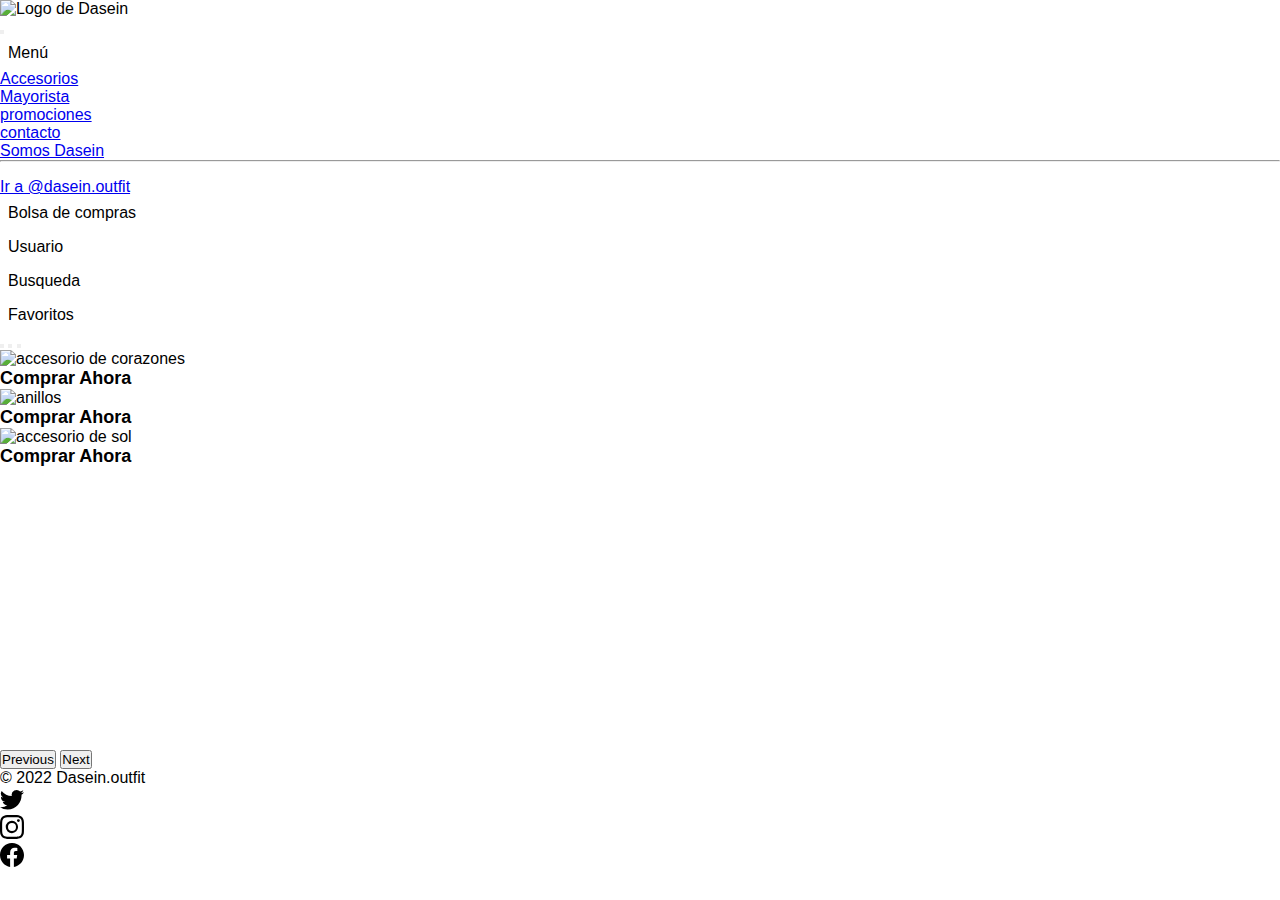
==== Index.html @ 727ac576 "creando proyecto boostrap" ====
<!DOCTYPE html>
<html>
    <head>
        <meta charset="utf-8">
        <meta http-equiv="X-UA-Compatible" content="IE=edge">
        <meta name="description" content="">
        <meta name="viewport" content="width=device-width, initial-scale=1">
        <!-- CSS only -->
        <link href="https://cdn.jsdelivr.net/npm/bootstrap@5.2.0/dist/css/bootstrap.min.css" rel="stylesheet" integrity="sha384-gH2yIJqKdNHPEq0n4Mqa/HGKIhSkIHeL5AyhkYV8i59U5AR6csBvApHHNl/vI1Bx" crossorigin="anonymous">
        <link rel="stylesheet" href="css/main.css">
    
        <title></title>
    </head>
    <body>

      <svg xmlns="http://www.w3.org/2000/svg" style="display: none;">
      
        <symbol id="facebook" viewBox="0 0 16 16">
          <path d="M16 8.049c0-4.446-3.582-8.05-8-8.05C3.58 0-.002 3.603-.002 8.05c0 4.017 2.926 7.347 6.75 7.951v-5.625h-2.03V8.05H6.75V6.275c0-2.017 1.195-3.131 3.022-3.131.876 0 1.791.157 1.791.157v1.98h-1.009c-.993 0-1.303.621-1.303 1.258v1.51h2.218l-.354 2.326H9.25V16c3.824-.604 6.75-3.934 6.75-7.951z"/>
        </symbol>
        <symbol id="instagram" viewBox="0 0 16 16">
            <path d="M8 0C5.829 0 5.556.01 4.703.048 3.85.088 3.269.222 2.76.42a3.917 3.917 0 0 0-1.417.923A3.927 3.927 0 0 0 .42 2.76C.222 3.268.087 3.85.048 4.7.01 5.555 0 5.827 0 8.001c0 2.172.01 2.444.048 3.297.04.852.174 1.433.372 1.942.205.526.478.972.923 1.417.444.445.89.719 1.416.923.51.198 1.09.333 1.942.372C5.555 15.99 5.827 16 8 16s2.444-.01 3.298-.048c.851-.04 1.434-.174 1.943-.372a3.916 3.916 0 0 0 1.416-.923c.445-.445.718-.891.923-1.417.197-.509.332-1.09.372-1.942C15.99 10.445 16 10.173 16 8s-.01-2.445-.048-3.299c-.04-.851-.175-1.433-.372-1.941a3.926 3.926 0 0 0-.923-1.417A3.911 3.911 0 0 0 13.24.42c-.51-.198-1.092-.333-1.943-.372C10.443.01 10.172 0 7.998 0h.003zm-.717 1.442h.718c2.136 0 2.389.007 3.232.046.78.035 1.204.166 1.486.275.373.145.64.319.92.599.28.28.453.546.598.92.11.281.24.705.275 1.485.039.843.047 1.096.047 3.231s-.008 2.389-.047 3.232c-.035.78-.166 1.203-.275 1.485a2.47 2.47 0 0 1-.599.919c-.28.28-.546.453-.92.598-.28.11-.704.24-1.485.276-.843.038-1.096.047-3.232.047s-2.39-.009-3.233-.047c-.78-.036-1.203-.166-1.485-.276a2.478 2.478 0 0 1-.92-.598 2.48 2.48 0 0 1-.6-.92c-.109-.281-.24-.705-.275-1.485-.038-.843-.046-1.096-.046-3.233 0-2.136.008-2.388.046-3.231.036-.78.166-1.204.276-1.486.145-.373.319-.64.599-.92.28-.28.546-.453.92-.598.282-.11.705-.24 1.485-.276.738-.034 1.024-.044 2.515-.045v.002zm4.988 1.328a.96.96 0 1 0 0 1.92.96.96 0 0 0 0-1.92zm-4.27 1.122a4.109 4.109 0 1 0 0 8.217 4.109 4.109 0 0 0 0-8.217zm0 1.441a2.667 2.667 0 1 1 0 5.334 2.667 2.667 0 0 1 0-5.334z"/>
        </symbol>
        <symbol id="twitter" viewBox="0 0 16 16">
          <path d="M5.026 15c6.038 0 9.341-5.003 9.341-9.334 0-.14 0-.282-.006-.422A6.685 6.685 0 0 0 16 3.542a6.658 6.658 0 0 1-1.889.518 3.301 3.301 0 0 0 1.447-1.817 6.533 6.533 0 0 1-2.087.793A3.286 3.286 0 0 0 7.875 6.03a9.325 9.325 0 0 1-6.767-3.429 3.289 3.289 0 0 0 1.018 4.382A3.323 3.323 0 0 1 .64 6.575v.045a3.288 3.288 0 0 0 2.632 3.218 3.203 3.203 0 0 1-.865.115 3.23 3.23 0 0 1-.614-.057 3.283 3.283 0 0 0 3.067 2.277A6.588 6.588 0 0 1 .78 13.58a6.32 6.32 0 0 1-.78-.045A9.344 9.344 0 0 0 5.026 15z"/>
        </symbol>
      </svg>



        <header class="container-fluid fondo-nav">
            <div class="row justify-content-between">

              <img class="col-7 logotipo" src="https://drive.google.com/uc?export=download&id=1tBsb0t3bUc1vG8BzvAs0wuCOBos_2_fa" alt="Logo de Dasein"/>

                    <nav class="navbar navbar-expand-lg col-5 fondo-nav">
                        <div class="container-fluid">
                          
                          <button class="navbar-toggler" type="button" data-bs-toggle="collapse" data-bs-target="#navbarSupportedContent" aria-controls="navbarSupportedContent" aria-expanded="false" aria-label="Toggle navigation">
                            <span class="navbar-toggler-icon"></span>
                          </button>
                          <div class="collapse navbar-collapse" id="navbarSupportedContent">
                            <ul class="navbar-nav me-auto mb-2 mb-lg-0 menu-horizontal">
                              <li class="nav-item dropdown">
                                <a class="horizonte_a dropdown-toggle" href="#" role="button" data-bs-toggle="dropdown" aria-expanded="false">
                                  Menú
                                </a>
                                <ul class="dropdown-menu ">
                                  <li><a class="dropdown-item menu-vertical" href="./pages/accesorios.html">Accesorios</a></li>
                                  <li><a class="dropdown-item menu-vertical" href="./pages/mayorista.html">Mayorista</a></li>
                                  <li><a class="dropdown-item menu-vertical" href="./pages/promociones.html">promociones</a></li>
                                  <li><a class="dropdown-item menu-vertical" href="./pages/contacto.html">contacto</a></li>
                                  <li><a class="dropdown-item menu-vertical" href="./pages/somosdasein.html">Somos Dasein</a></li>
                                  <li><hr class="dropdown-divider"></li>
                                  <li><a class="dropdown-item menu-vertical" href="https://www.instagram.com/dasein.outfit/" target="_blank">Ir a @dasein.outfit</a></li>
                                </ul>
                              </li>
                              
                              <li class="nav-item">
                                <a class="horizonte_a" aria-current="page" href="#">Bolsa de compras</a>
                              </li>
                              
                              <li class="nav-item">
                                <a class="horizonte_a" href="#">Usuario</a>
                              </li>
                              
                              <li class="nav-item">
                                <a class="horizonte_a" href="#">Busqueda</a>
                              </li>

                              <li class="nav-item">
                                <a class="horizonte_a" href="#">Favoritos</a>
                              </li>

                            </ul>
                          </div>
                        </div>
                      </nav>
            </div>
        </header>
       
        <main class="container">

            <div class="row col-12">
              <div id="carouselExampleDark" class="carousel carousel-dark slide" data-bs-ride="carousel">
                <div class="carousel-indicators">
                  <button type="button" data-bs-target="#carouselExampleDark" data-bs-slide-to="0" class="active" aria-current="true" aria-label="Slide 1"></button>
                  <button type="button" data-bs-target="#carouselExampleDark" data-bs-slide-to="1" aria-label="Slide 2"></button>
                  <button type="button" data-bs-target="#carouselExampleDark" data-bs-slide-to="2" aria-label="Slide 3"></button>
                </div>
                <div class="carousel-inner tamaño_imagenes mx-auto">
                  <div class="carousel-item active " data-bs-interval="2000">
              
                      <img src="https://drive.google.com/uc?export=download&id=1s9d2I_f3G_CCVdjPX_SFaEETgnIz2pE9" class="d-block w-100" alt="accesorio de corazones">
                    
                    <div class="carousel-caption d-none d-md-block">
                      <a class="texto_botón" href="https://wa.me/message/FKO3LZ4ELRU4E1" target="_blank">Comprar Ahora</a>
                    </div>
                  </div>
                  <div class="carousel-item" data-bs-interval="2000">
                    <img src="https://drive.google.com/uc?export=download&id=11UNJE1ipr-jhKnO9DE_Bofv9rCKo5ps2" class="d-block w-100" alt="anillos">
                    <div class="carousel-caption d-none d-md-block">
                      <a class="texto_botón" href="https://wa.me/message/FKO3LZ4ELRU4E1" target="_blank">Comprar Ahora</a>
                    </div>
                  </div>
                  <div class="carousel-item" data-bs-interval="2000">
                    <img src="https://drive.google.com/uc?export=download&id=1qYDVXikzideNBlwGUh0QLqcvTXolS8FM" class="d-block w-100" alt="accesorio de sol">
                    <div class="carousel-caption d-none d-md-block">
                      <a class="texto_botón" href="https://wa.me/message/FKO3LZ4ELRU4E1" target="_blank">Comprar Ahora</a>
                    </div>
                  </div>
                </div>
                <button class="carousel-control-prev" type="button" data-bs-target="#carouselExampleDark" data-bs-slide="prev">
                  <span class="carousel-control-prev-icon" aria-hidden="true"></span>
                  <span class="visually-hidden">Previous</span>
                </button>
                <button class="carousel-control-next" type="button" data-bs-target="#carouselExampleDark" data-bs-slide="next">
                  <span class="carousel-control-next-icon" aria-hidden="true"></span>
                  <span class="visually-hidden">Next</span>
                </button>
              </div>

            </div>

    
        </main>

        <div class="container col-12">
          <footer class="d-flex flex-wrap justify-content-between align-items-center py-3 my-4 border-top">
            <div class="col-md-4 d-flex align-items-center">
              <span class="mb-3 mb-md-0 text-muted">&copy; 2022 Dasein.outfit</span>
            </div>
        
            <ul class="nav col-md-4 justify-content-end list-unstyled d-flex">
              <li class="ms-3"><a class="text-muted" href="https://twitter.com/Dasein_Joyeria?t=zJXkarmu7sjKUNn3SkdYTQ&s=09" target="_blank"><svg class="bi" width="24" height="24"><use xlink:href="#twitter"/></svg></a></li>
              <li class="ms-3"><a class="text-muted" href="https://instagram.com/dasein.outfit?igshid=YmMyMTA2M2Y=" target="_blank"><svg class="bi" width="24" height="24"><use xlink:href="#instagram"/></svg></a></li>
              <li class="ms-3"><a class="text-muted" href="https://www.facebook.com/Dasein.outfit" target="_blank"><svg class="bi" width="24" height="24"><use xlink:href="#facebook"/></svg></a></li>
            </ul>
          </footer>
        </div>


        <script src="https://cdn.jsdelivr.net/npm/bootstrap@5.2.0/dist/js/bootstrap.bundle.min.js" integrity="sha384-A3rJD856KowSb7dwlZdYEkO39Gagi7vIsF0jrRAoQmDKKtQBHUuLZ9AsSv4jD4Xa" crossorigin="anonymous"></script>
    
    </body>

</html>
---- css/main.css ----
* {
    padding: 0;
    margin: 0;
    font-family: Verdana, Geneva, Tahoma, sans-serif;
  }

.fondo-nav{
    background-color: rgb(255, 255, 255);
    justify-content: space-between;
}

.logotipo{
    width: 100px;
    height: 100px; 
}

.menu-horizontal > li > a{
    display: block;
    padding: 8px;
    color: black;
    text-decoration: none;
  }

  .horizonte_a:hover{
    transition: all 0.5s ease;
    color: coral;
    font-size: 18px;
  }

  .menu-vertical:hover{
    background-color: coral;   
  }

  /* carrusel corazones*/

  .tamaño_imagenes{
    width: 400px;
    height: 400px; 
  }

  .texto_botón{
    color:black;
    text-decoration: none;
    font-size: 18px;
    font-weight: bold;
  }

  .texto_botón:hover{
    transition: all 0.5s ease;
    font-size: 20px;
    color: black;
    
  }
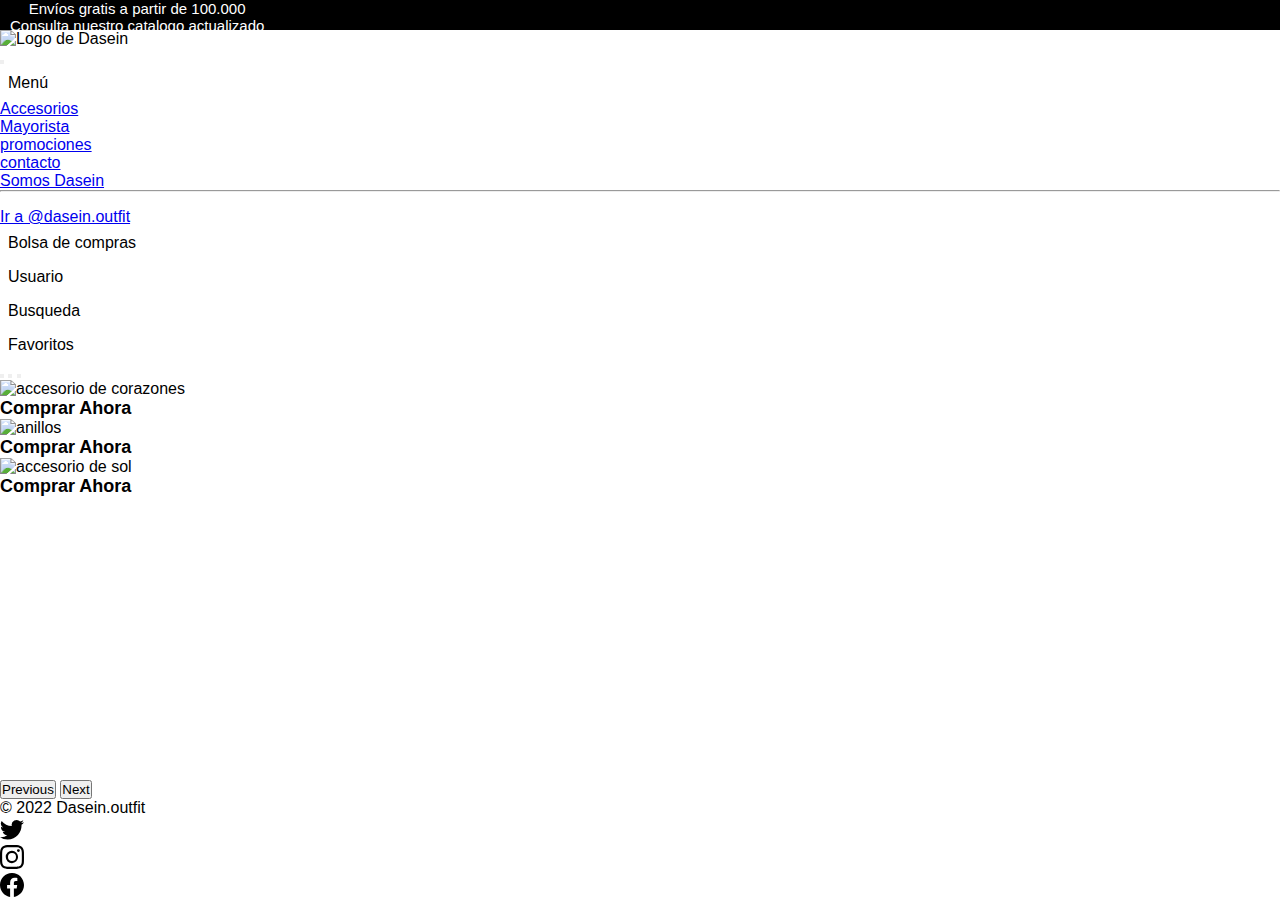
==== commit 7ef409b0: "carrusel informativo" ====
--- a/Index.html
+++ b/Index.html
@@ -29,6 +29,24 @@
 
 
         <header class="container-fluid fondo-nav">
+
+            <div class="row col-13 carrusel_informativo">
+              <div id="carouselExampleSlidesOnly" class="carousel slide" data-bs-ride="carousel">
+                <div class="carousel-inner">
+                  <div class="carousel-item active">
+                    <p class="texto_carrusel" >Envíos gratis a partir de 100.000</p>
+                  </div>
+                  <div class="carousel-item">
+                    <p class="texto_carrusel" >Consulta nuestro catalogo actualizado</p>
+                  </div>
+                  <div class="carousel-item">
+                    <p class="texto_carrusel" >Pregunta por nuestros precios al x mayor</p>
+                  </div>
+                </div>
+              </div>
+            </div>
+
+
             <div class="row justify-content-between">
 
               <img class="col-7 logotipo" src="https://drive.google.com/uc?export=download&id=1tBsb0t3bUc1vG8BzvAs0wuCOBos_2_fa" alt="Logo de Dasein"/>
--- a/css/main.css
+++ b/css/main.css
@@ -3,6 +3,21 @@
     margin: 0;
     font-family: Verdana, Geneva, Tahoma, sans-serif;
   }
+
+  .carrusel_informativo{
+    height: 30px;
+    background-color: black;
+    display:flex;
+    text-align: center;
+  }
+
+  .texto_carrusel{
+    color: white;
+    font-size: 15px;
+  }
+  
+
+
 
 .fondo-nav{
     background-color: rgb(255, 255, 255);
@@ -49,5 +64,8 @@
     transition: all 0.5s ease;
     font-size: 20px;
     color: black;
-    
+  
   }
+
+
+
